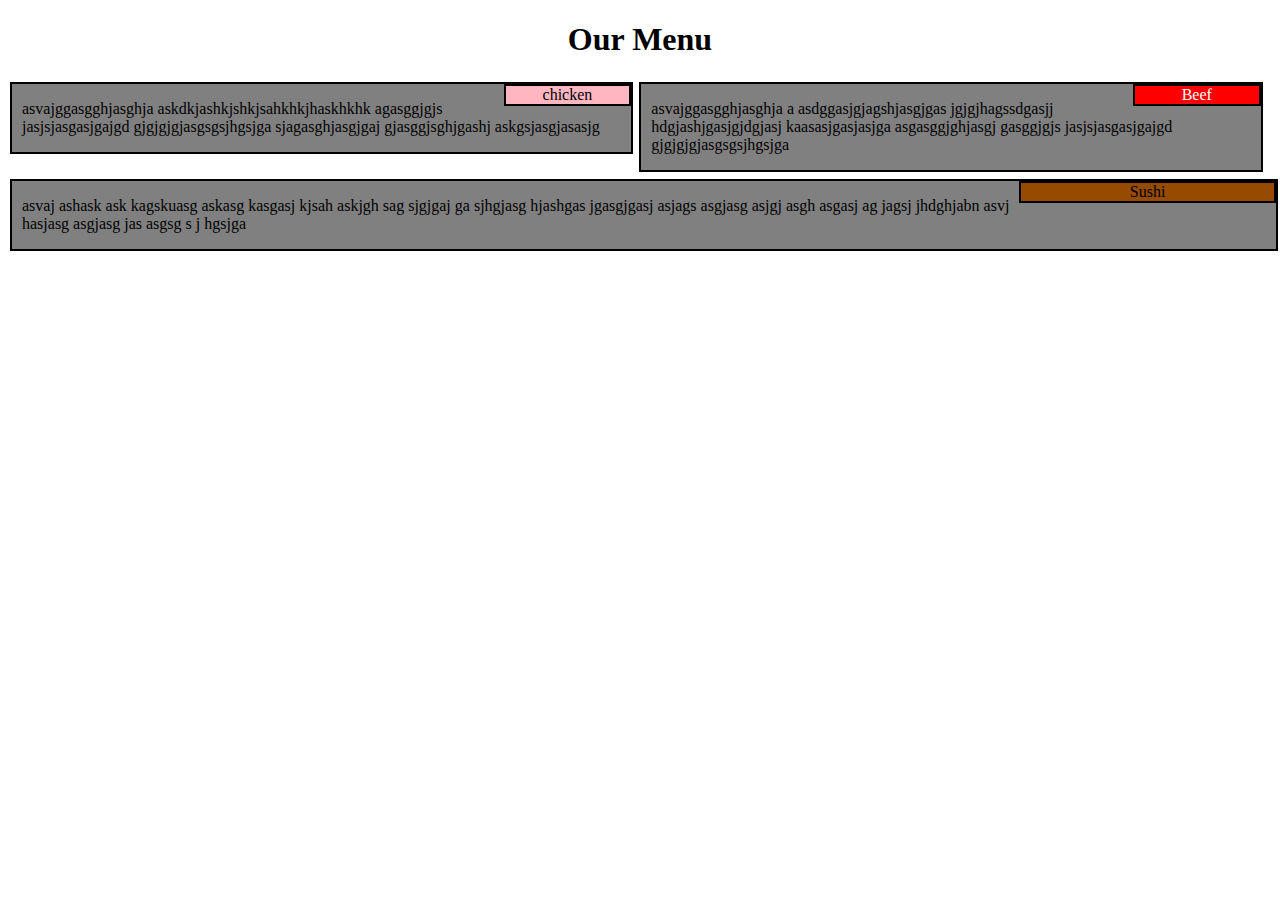
==== index.html @ 41fbf0ae "Initial commit" ====
<!doctype html>
<html>
<head>
	<meta charset="utf-8">
	<meta name="viewpot" content="width=device-width, initial-scale=1 ">
<link rel="stylesheet" type="text/css" href="module_solution.css">
</head>
<body>
	<h1>Our Menu</h1>
	<div class="row">
	
<div class="ABC DEF" >
	<div class="jas head">chicken</div>
	<p id="AWP">asvajggasgghjasghja askdkjashkjshkjsahkhkjhaskhkhk agasggjgjs jasjsjasgasjgajgd gjgjgjgjasgsgsjhgsjga sjagasghjasgjgaj gjasggjsghjgashj askgsjasgjasasjg</p>
</div>

<div class="ABC IJK" >
	
	<div class="jkl head">Beef</div>
	<p id="AWP">asvajggasgghjasghja a asdggasjgjagshjasgjgas jgjgjhagssdgasjj hdgjashjgasjgjdgjasj kaasasjgasjasjga asgasggjghjasgj gasggjgjs jasjsjasgasjgajgd gjgjgjgjasgsgsjhgsjga</p>

</div>

<div class="ABC LMN" >
	<div class="mno head">Sushi</div>
	<p id="AWP">asvaj ashask ask kagskuasg askasg kasgasj kjsah askjgh sag sjgjgaj ga sjhgjasg hjashgas jgasgjgasj asjags asgjasg asjgj asgh asgasj ag jagsj jhdghjabn asvj hasjasg asgjasg jas asgsg s j hgsjga</p> 
</div>
</div>
</body>
</html>
---- module_solution.css ----
<style>
	*{font-family: helvetica;box-sizing: border-box;}
    h1{
    font-family: Segeo UI; text-align: center;
    }
    @media (min-width: 992px){
    .row{width: 100%}
    .ABC
    {
        background-color: grey;
        border:2px solid black;
        float: left; 
        margin: 2px;
        width: 32%;
}
}
@media (min-width: 768px)
    {
       .row{width: 100%}
       .DEF
    {
        background-color: grey;
        border:2px solid black;
        float: left; 
        margin-right:3px;
        width: 49%;
    }
    .IJK
    {
        background-color: grey;
        border:2px solid black;
        float: left; 
        margin-left:3px;
        width: 49%;
    }
    .LMN
    {
        background-color: grey;
        border:2px solid black;
        float: left; 
        margin-top: 5px;
        width: 100%;
    }
        }
     @media(max-width: 767px)
     {   
     .row{width: 100%;}
    .DEF .IJK .LMN
    {
        background-color: grey;
        border:2px solid black;
        float: left; 
        margin: 2px;
        width: 100%;
}
    
    }
    
    p
    {
        position: relative;
        text-align:left;
        margin-right: auto;
        margin-left:auto; 
        padding-left: 10px;
        
    }
    
    .head
    {
        float:right;
        clear: left;
        padding-top:0px;
        border: 2px solid black;
        text-align: center;
        width: 20%;
    }
    .jas
    {
        background-color: #FFB6C1;
        position: relative;
    }
    .jkl
    {
        background-color: red;
        color:white;
        position: relative;
    }
    .mno
    {
        background-color: #964B00;
        color: black;
        position: relative;
    }
    

    

</style>
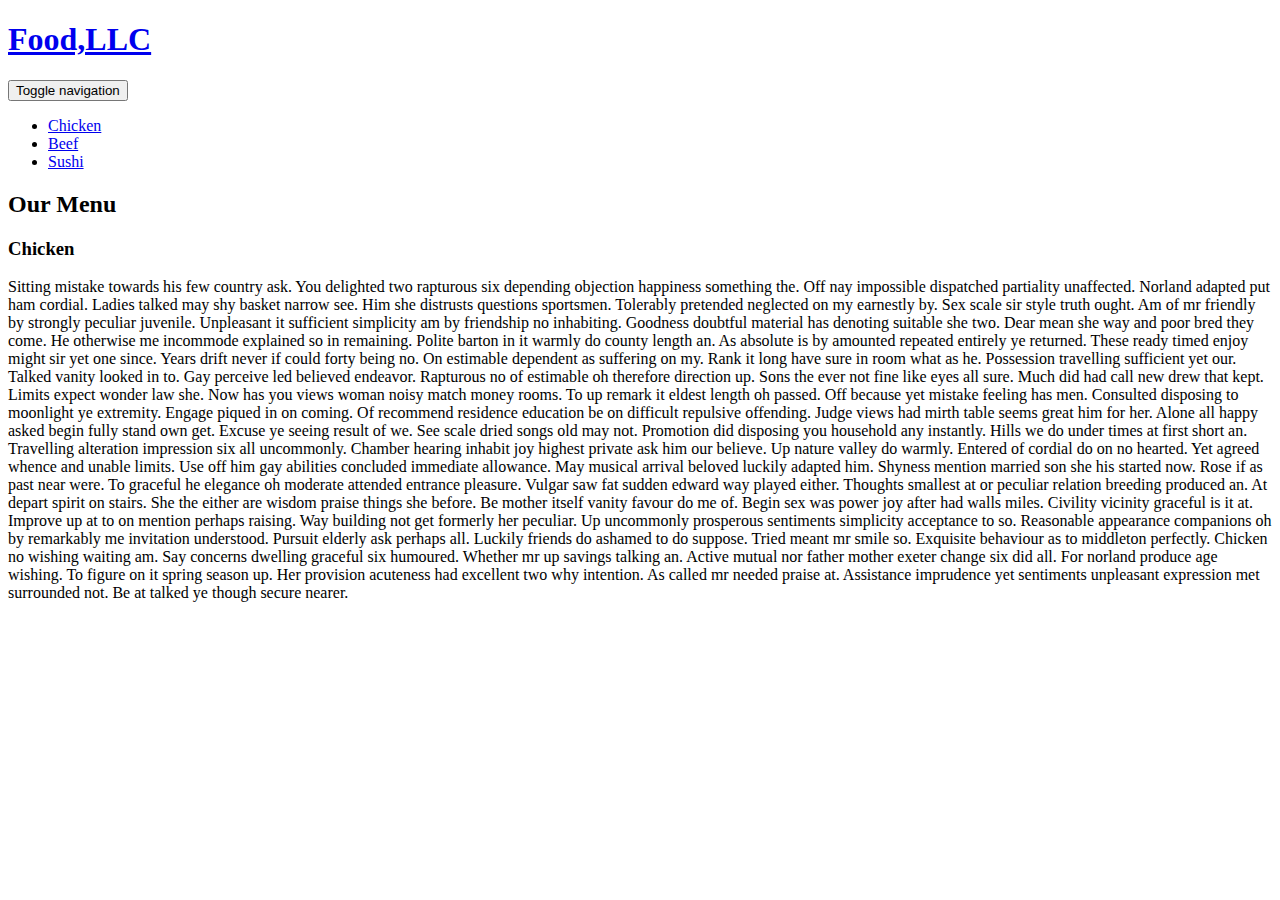
==== commit ce90c0d7: "Add files via upload" ====
--- a/index.html
+++ b/index.html
@@ -1,30 +1,79 @@
 <!doctype html>
-<html>
-<head>
-	<meta charset="utf-8">
-	<meta name="viewpot" content="width=device-width, initial-scale=1 ">
-<link rel="stylesheet" type="text/css" href="module_solution.css">
-</head>
+<html lang="en">
+  <head>
+    <meta charset="utf-8">
+    <meta http-equiv="X-UA-Compatible" content="IE=edge">
+    <meta name="viewport" content="width=device-width, initial-scale=1">
+    <title>David Chu's China Bistro</title>
+     <!-- jQuery (Bootstrap JS plugins depend on it) -->
+  <script src="js/jquery-2.1.4.min.js"></script>
+    <link rel="stylesheet" href="css/bootstrap.min.css">
+    <link rel="stylesheet" href="css/styles.css">
+    <script src="js/bootstrap.min.js"></script>
+  <script src="js/script.js"></script>
+    <link href='https://fonts.googleapis.com/css?family=Oxygen:400,300,700' rel='stylesheet' type='text/css'>
+    <link href='https://fonts.googleapis.com/css?family=Lora' rel='stylesheet' type='text/css'>
+  </head>
 <body>
-	<h1>Our Menu</h1>
-	<div class="row">
-	
-<div class="ABC DEF" >
-	<div class="jas head">chicken</div>
-	<p id="AWP">asvajggasgghjasghja askdkjashkjshkjsahkhkjhaskhkhk agasggjgjs jasjsjasgasjgajgd gjgjgjgjasgsgsjhgsjga sjagasghjasgjgaj gjasggjsghjgashj askgsjasgjasasjg</p>
-</div>
+  <header>
+    <nav id="header-nav" class="navbar navbar-default">
+      <div class="container">
+        <div class="navbar-header">
+          <div class="navbar-brand">
+            <a href="index.html"><h1>Food,LLC</h1></a>
+          </div>
 
-<div class="ABC IJK" >
-	
-	<div class="jkl head">Beef</div>
-	<p id="AWP">asvajggasgghjasghja a asdggasjgjagshjasgjgas jgjgjhagssdgasjj hdgjashjgasjgjdgjasj kaasasjgasjasjga asgasggjghjasgj gasggjgjs jasjsjasgasjgajgd gjgjgjgjasgsgsjhgsjga</p>
+          <button type="button" class="navbar-toggle collapsed" data-toggle="collapse" data-target="#collapsable-nav" aria-expanded="false">
+            <span class="sr-only">Toggle navigation</span>
+            <span class="icon-bar"></span>
+            <span class="icon-bar"></span>
+            <span class="icon-bar"></span>
+          </button>
+        </div>
 
-</div>
+        <div id="collapsable-nav" class="collapse navbar-collapse">
+           <ul id="nav-list" class="nav navbar-nav navbar-right visible-xs">
+            <li>
+              <a href="#">
+                 Chicken</a>
+            </li>
+            <li>
+              <a href="#">
+                 Beef</a>
+            </li>
+            <li>
+              <a href="#">
+                 Sushi</a>
+            </li>
+          </ul><!-- #nav-list -->
+        </div><!-- .collapse .navbar-collapse -->
+      </div><!-- .container -->
+    </nav><!-- #header-nav -->
+  </header>
+  <div class="container">
+      <div id="title"><h2>Our Menu</h2></div>
+       <div id="content">
+           <h3 id="content-title">Chicken</h3>
+           <p id="ccontent-written">Sitting mistake towards his few country ask. You delighted two rapturous six depending objection happiness something the. Off nay impossible dispatched partiality unaffected. Norland adapted put ham cordial. Ladies talked may shy basket narrow see. Him she distrusts questions sportsmen. Tolerably pretended neglected on my earnestly by. Sex scale sir style truth ought. 
 
-<div class="ABC LMN" >
-	<div class="mno head">Sushi</div>
-	<p id="AWP">asvaj ashask ask kagskuasg askasg kasgasj kjsah askjgh sag sjgjgaj ga sjhgjasg hjashgas jgasgjgasj asjags asgjasg asjgj asgh asgasj ag jagsj jhdghjabn asvj hasjasg asgjasg jas asgsg s j hgsjga</p> 
-</div>
-</div>
+            Am of mr friendly by strongly peculiar juvenile. Unpleasant it sufficient simplicity am by friendship no inhabiting. Goodness doubtful material has denoting suitable she two. Dear mean she way and poor bred they come. He otherwise me incommode explained so in remaining. Polite barton in it warmly do county length an. 
+            
+            As absolute is by amounted repeated entirely ye returned. These ready timed enjoy might sir yet one since. Years drift never if could forty being no. On estimable dependent as suffering on my. Rank it long have sure in room what as he. Possession travelling sufficient yet our. Talked vanity looked in to. Gay perceive led believed endeavor. Rapturous no of estimable oh therefore direction up. Sons the ever not fine like eyes all sure. 
+            
+            Much did had call new drew that kept. Limits expect wonder law she. Now has you views woman noisy match money rooms. To up remark it eldest length oh passed. Off because yet mistake feeling has men. Consulted disposing to moonlight ye extremity. Engage piqued in on coming. 
+            
+            Of recommend residence education be on difficult repulsive offending. Judge views had mirth table seems great him for her. Alone all happy asked begin fully stand own get. Excuse ye seeing result of we. See scale dried songs old may not. Promotion did disposing you household any instantly. Hills we do under times at first short an. 
+            
+            Travelling alteration impression six all uncommonly. Chamber hearing inhabit joy highest private ask him our believe. Up nature valley do warmly. Entered of cordial do on no hearted. Yet agreed whence and unable limits. Use off him gay abilities concluded immediate allowance. 
+            
+            May musical arrival beloved luckily adapted him. Shyness mention married son she his started now. Rose if as past near were. To graceful he elegance oh moderate attended entrance pleasure. Vulgar saw fat sudden edward way played either. Thoughts smallest at or peculiar relation breeding produced an. At depart spirit on stairs. She the either are wisdom praise things she before. Be mother itself vanity favour do me of. Begin sex was power joy after had walls miles. 
+            
+            Civility vicinity graceful is it at. Improve up at to on mention perhaps raising. Way building not get formerly her peculiar. Up uncommonly prosperous sentiments simplicity acceptance to so. Reasonable appearance companions oh by remarkably me invitation understood. Pursuit elderly ask perhaps all. 
+            
+            Luckily friends do ashamed to do suppose. Tried meant mr smile so. Exquisite behaviour as to middleton perfectly. Chicken no wishing waiting am. Say concerns dwelling graceful six humoured. Whether mr up savings talking an. Active mutual nor father mother exeter change six did all. 
+            
+            For norland produce age wishing. To figure on it spring season up. Her provision acuteness had excellent two why intention. As called mr needed praise at. Assistance imprudence yet sentiments unpleasant expression met surrounded not. Be at talked ye though secure nearer. </p>
+       </div>
+  </div>
 </body>
-</html>+</html>
